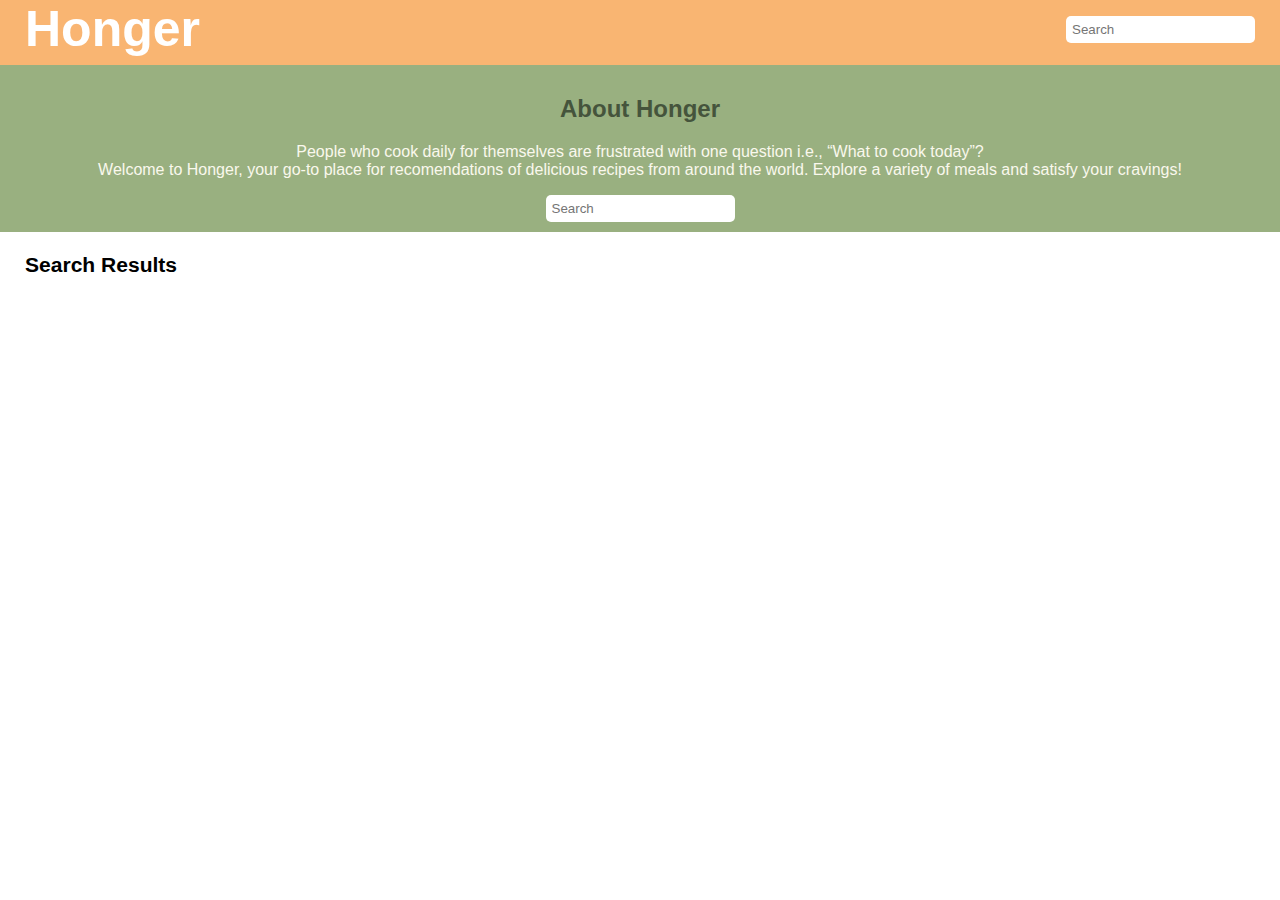
==== search.html @ 665f50e9 "updated" ====
<!DOCTYPE html>
<html lang="en">
<head>
    <meta charset="UTF-8">
    <meta name="viewport" content="width=device-width, initial-scale=1.0">
    <link rel="stylesheet" href="styles.css">
    <title>Food Website</title>
</head>
<body>
    <header>
        <div class="header-content">
            <h1>Honger</h1>
            <input type="text" id="searchInput" placeholder="Search">
        </div>
    </header>

    <section id="aboutSection">
        <h2>About Honger</h2>
        <p>People who cook daily for themselves are frustrated with one question i.e., “What to cook today”? <br>Welcome to Honger, your go-to place for recomendations of delicious recipes from around the world. Explore a variety of meals and satisfy your cravings!</p>
        <input type="text" id="aboutSearchInput" placeholder="Search">
    </section>
    <div id="searchResults">
        <h3>Search Results</h3>
        <!-- List of Searched Meal Categories content goes here (Initially hidden) -->
    </div>
    <div id="ingredientsModal" class="modal">
        <!-- Ingredients Modal content goes here -->
    </div>
    <script src="app.js"></script>
</body>
</html>
---- styles.css ----
body {
    margin: 0;
    font-family: Arial, sans-serif;
}

header {
    background-color: #F9B572;
    color: white;
    height: 65px; /* Adjust the height to make the header smaller */
    text-align: center; /* Center the text within the header */
    overflow: hidden; /* Ensure that child elements don't extend outside the header */
}

.header-content {
    display: flex;
    justify-content: space-between;
    align-items: center;
}

#searchInput,
#aboutSearchInput {
    padding: 6px; /* Adjust the padding to make it smaller */
    border: none;
    border-radius: 5px;
    margin: 0; /* Remove margin to avoid extra space */
}

#aboutSection {
    padding: 10px; /* Adjust the padding to make it smaller */
    text-align: center;
    background-color: #99B080;
}

#aboutSection h2 {
    color: #45543c;
    font-size: 1.5em; /* Adjust the font size to make it smaller */
}

#aboutSection p {
    color: #FAF8ED;
    font-size: 1em; /* Adjust the font size to make it smaller */
}

/* Add margin to create space at the beginning and end */
#searchInput {
    margin-right: 25px; /* Adjust the margin to create the desired space */
}

h1 {
    font-size: 50px;
    margin: 0 0 0 25px; /* Set left margin to 25px */
}

#searchedMealSection {
    margin-top: 175px; /* Adjust the margin-top value to create the desired space */
}

#searchedMealSection, #randomMealSection, #searchResults{
    margin-left:  25px;
    font-size: 18px;
}
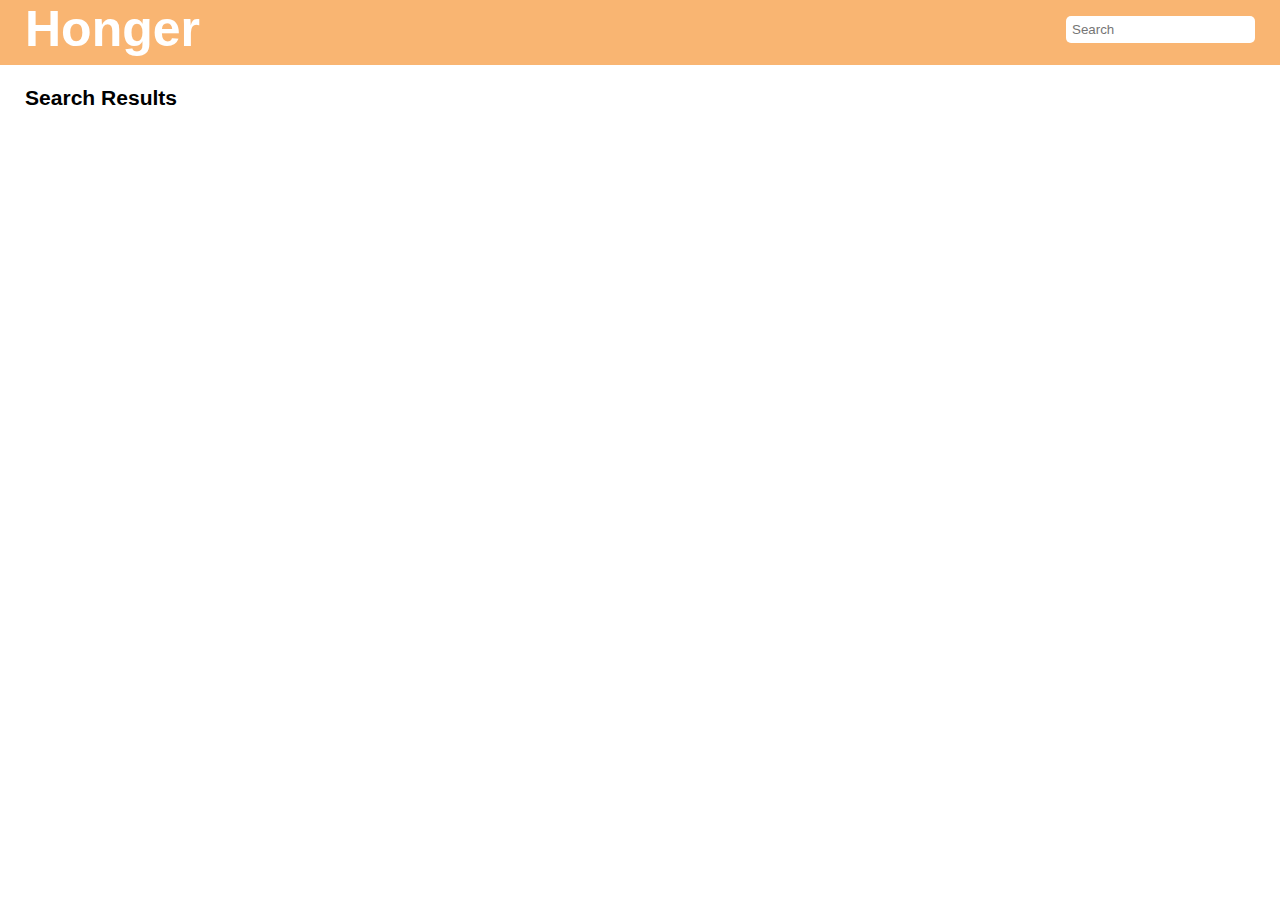
==== commit c0b1e9ff: "updated" ====
--- a/search.html
+++ b/search.html
@@ -13,12 +13,6 @@
             <input type="text" id="searchInput" placeholder="Search">
         </div>
     </header>
-
-    <section id="aboutSection">
-        <h2>About Honger</h2>
-        <p>People who cook daily for themselves are frustrated with one question i.e., “What to cook today”? <br>Welcome to Honger, your go-to place for recomendations of delicious recipes from around the world. Explore a variety of meals and satisfy your cravings!</p>
-        <input type="text" id="aboutSearchInput" placeholder="Search">
-    </section>
     <div id="searchResults">
         <h3>Search Results</h3>
         <!-- List of Searched Meal Categories content goes here (Initially hidden) -->
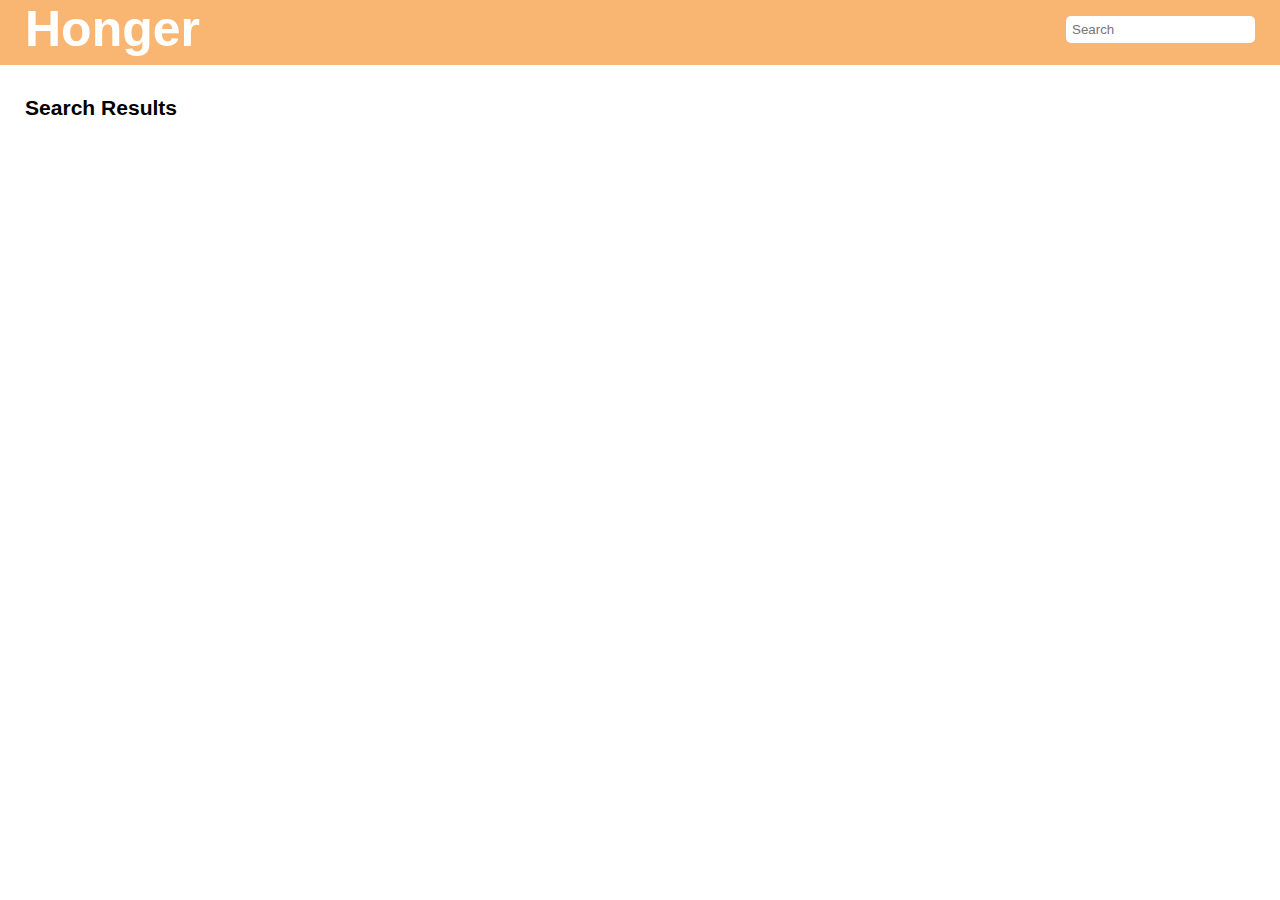
==== commit 4049a133: "updated" ====
--- a/search.html
+++ b/search.html
@@ -14,7 +14,8 @@
         </div>
     </header>
     <div id="searchResults">
-        <h3>Search Results</h3>
+        <h3 id="SearchResults">Search Results</h3>
+        <div id="sr"></div>
         <!-- List of Searched Meal Categories content goes here (Initially hidden) -->
     </div>
     <div id="ingredientsModal" class="modal">
--- a/styles.css
+++ b/styles.css
@@ -17,8 +17,7 @@
     align-items: center;
 }
 
-#searchInput,
-#aboutSearchInput {
+#searchInput{
     padding: 6px; /* Adjust the padding to make it smaller */
     border: none;
     border-radius: 5px;
@@ -52,10 +51,32 @@
 }
 
 #searchedMealSection {
-    margin-top: 175px; /* Adjust the margin-top value to create the desired space */
+    margin-top: 75px; /* Adjust the margin-top value to create the desired space */
 }
 
 #searchedMealSection, #randomMealSection, #searchResults{
     margin-left:  25px;
     font-size: 18px;
+}
+
+h3{
+    padding-bottom: 40px;
+    padding-top: 10px;
+}
+
+.random-meal {
+    margin-top: 20px;
+}
+
+.random-meal-item {
+    text-align: center;
+}
+
+.random-meal-item img {
+    max-width: 25%;
+    height: auto;
+}
+
+.random-meal-item p {
+    margin-top: 10px;
 }